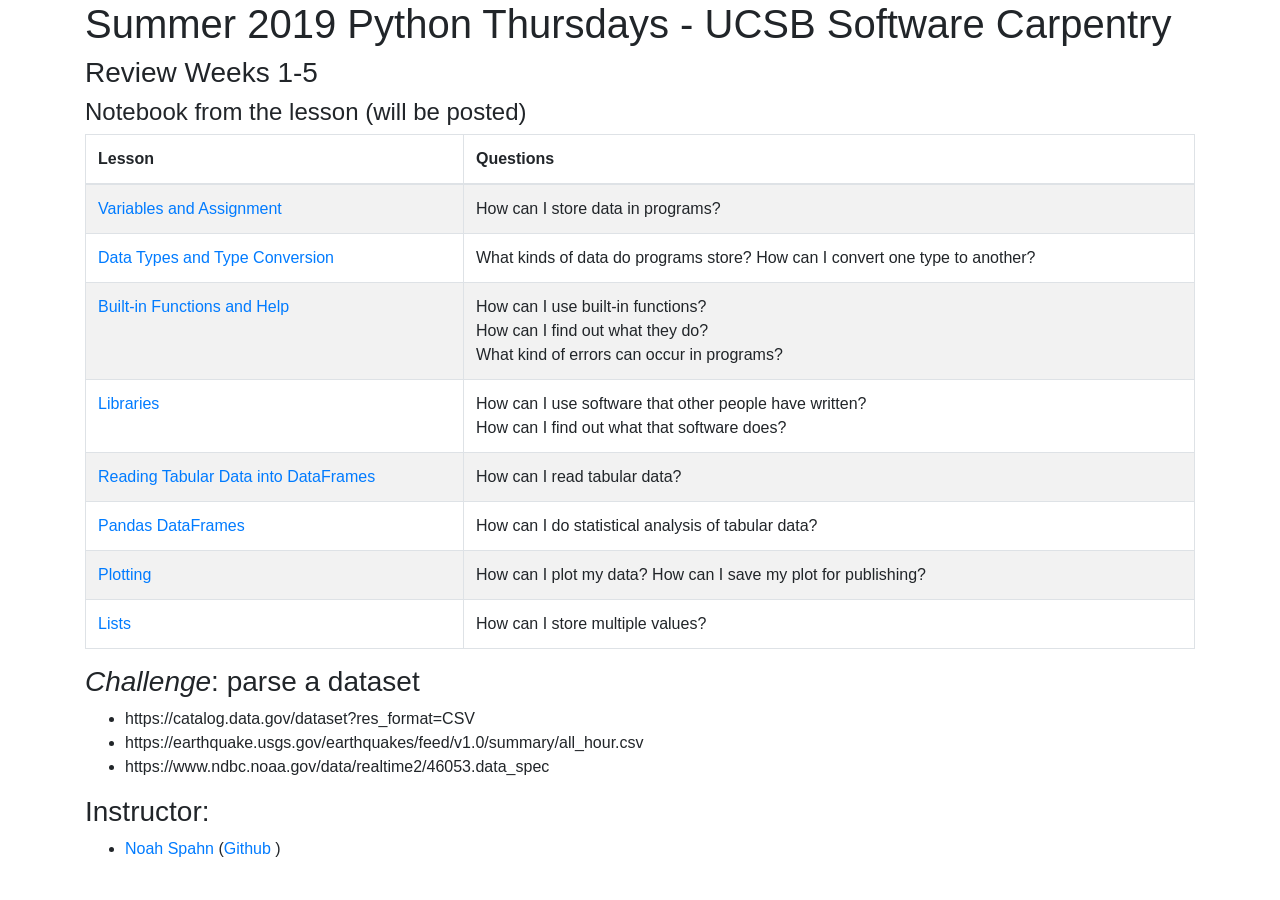
==== review1.html @ dce70e79 "Create review1.html" ====
<!DOCTYPE html>
<html>
	<head>
		<title>Summer 2019 Python Thursdays  - UCSB Software Carpentry</title>
		<meta charset="utf-8">
		
		<link rel="stylesheet" href="styles.css">
	</head>
	<body>
		<link rel="stylesheet" href="https://stackpath.bootstrapcdn.com/bootstrap/4.3.1/css/bootstrap.min.css" integrity="sha384-ggOyR0iXCbMQv3Xipma34MD+dH/1fQ784/j6cY/iJTQUOhcWr7x9JvoRxT2MZw1T" crossorigin="anonymous">
<div class="container">

<h1>Summer 2019 Python Thursdays - UCSB Software Carpentry</h1>
	<h3>Review Weeks 1-5</h3>
	<h4>Notebook from the lesson (will be posted)</h4>


<table class="table table-striped table-bordered">
<thead>
<tr>
<th>Lesson</th>
<th>Questions</th>
</tr>
</thead>
<tbody>
<tr>
<td><a href="https://swcarpentry.github.io/python-novice-gapminder/02-variables/index.html">Variables and Assignment</a></td>
<td>How can I store data in programs?</td>
</tr>
<tr>
<td><a href="https://swcarpentry.github.io/python-novice-gapminder/03-types-conversion/index.html">Data Types and Type Conversion</a></td>
<td>What kinds of data do programs store? How can I convert one type to another?</td>
</tr>
<tr>
<td><a href="https://swcarpentry.github.io/python-novice-gapminder/04-built-in/index.html">Built-in Functions and Help</a></td>
<td>How can I use built-in functions? <br/>How can I find out what they do? <br/>What kind of errors can occur in programs?</td>
</tr>
<tr>
<td><a href="https://swcarpentry.github.io/python-novice-gapminder/06-libraries/index.html">Libraries</a></td>
<td>How can I use software that other people have written? <br/> How can I find out what that software does?</td>
</tr>
<tr>
<td><a href="https://swcarpentry.github.io/python-novice-gapminder/07-reading-tabular/index.html">Reading Tabular Data into DataFrames</a></td>
<td>How can I read tabular data?</td>
</tr>
<tr>
<td><a href="https://swcarpentry.github.io/python-novice-gapminder/08-data-frames/index.html">Pandas DataFrames</a></td>
<td>How can I do statistical analysis of tabular data?</td>
</tr>
<tr>
<td><a href="https://swcarpentry.github.io/python-novice-gapminder/09-plotting/index.html">Plotting</a></td>
<td>How can I plot my data? How can I save my plot for publishing?</td>
</tr>
<tr>
  <td><a href="https://swcarpentry.github.io/python-novice-gapminder/11-lists/index.html">Lists</a></td>
<td>How can I store multiple values?</td>
</tr>
</tbody>
</table>
<div>
	<h3><em>Challenge</em>: parse a dataset</h3>
	<ul>
		<li>https://catalog.data.gov/dataset?res_format=CSV</li>
		<li>https://earthquake.usgs.gov/earthquakes/feed/v1.0/summary/all_hour.csv</li>
		<li>https://www.ndbc.noaa.gov/data/realtime2/46053.data_spec</li>
	</ul>
<h3>Instructor:</h3>

<ul>
<li><a href="https://people.eri.ucsb.edu/~ncs/">Noah Spahn</a> (<a href="https://github.com/noah-de">Github</a> )</li>
</ul>

</div>

	</body>
</html>
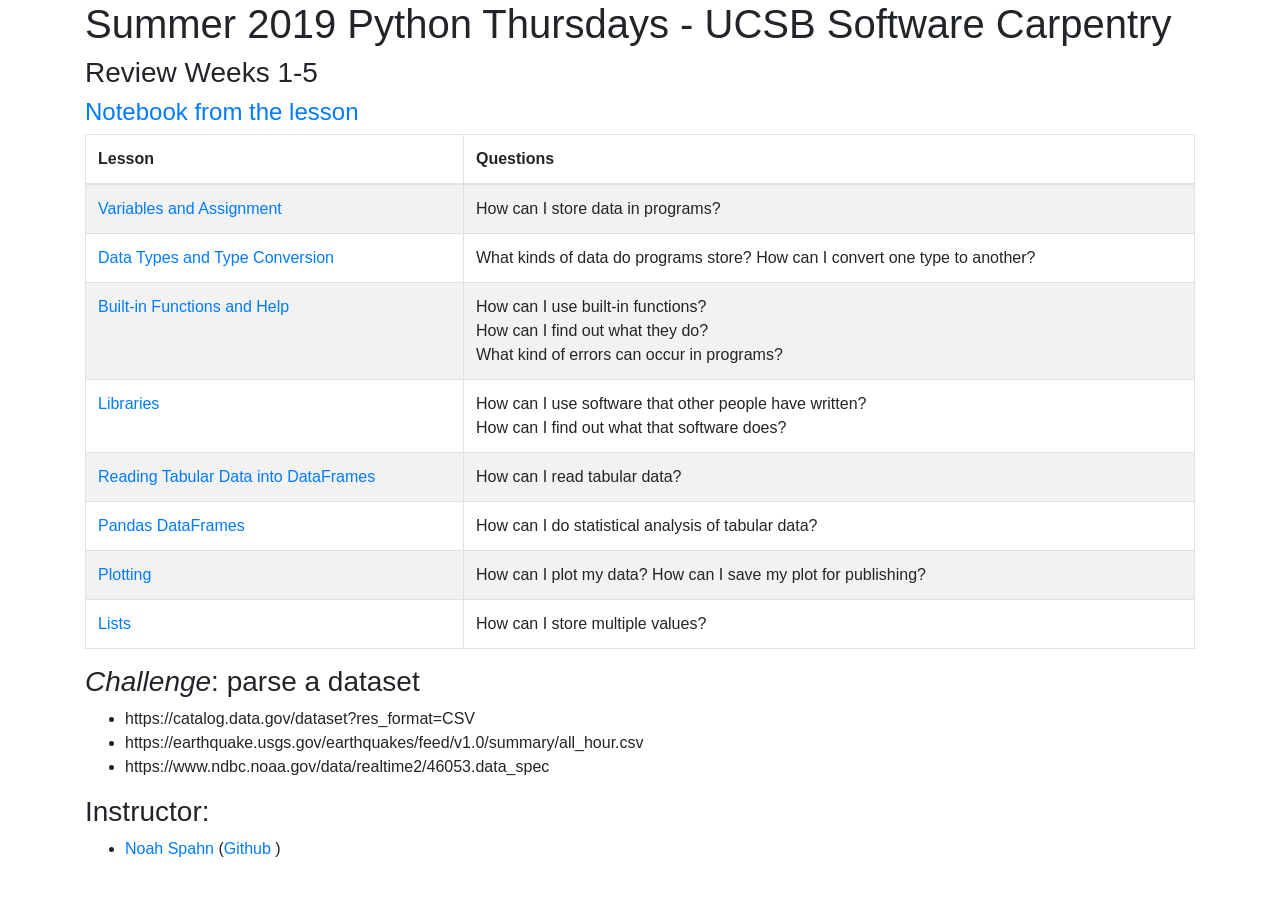
==== commit 64fb9914: "Add linkt to 10_ review1.ipynb" ====
--- a/review1.html
+++ b/review1.html
@@ -12,7 +12,7 @@
 
 <h1>Summer 2019 Python Thursdays - UCSB Software Carpentry</h1>
 	<h3>Review Weeks 1-5</h3>
-	<h4>Notebook from the lesson (will be posted)</h4>
+	<h4><a href="10_ review1.ipynb">Notebook from the lesson</a></h4>
 
 
 <table class="table table-striped table-bordered">
